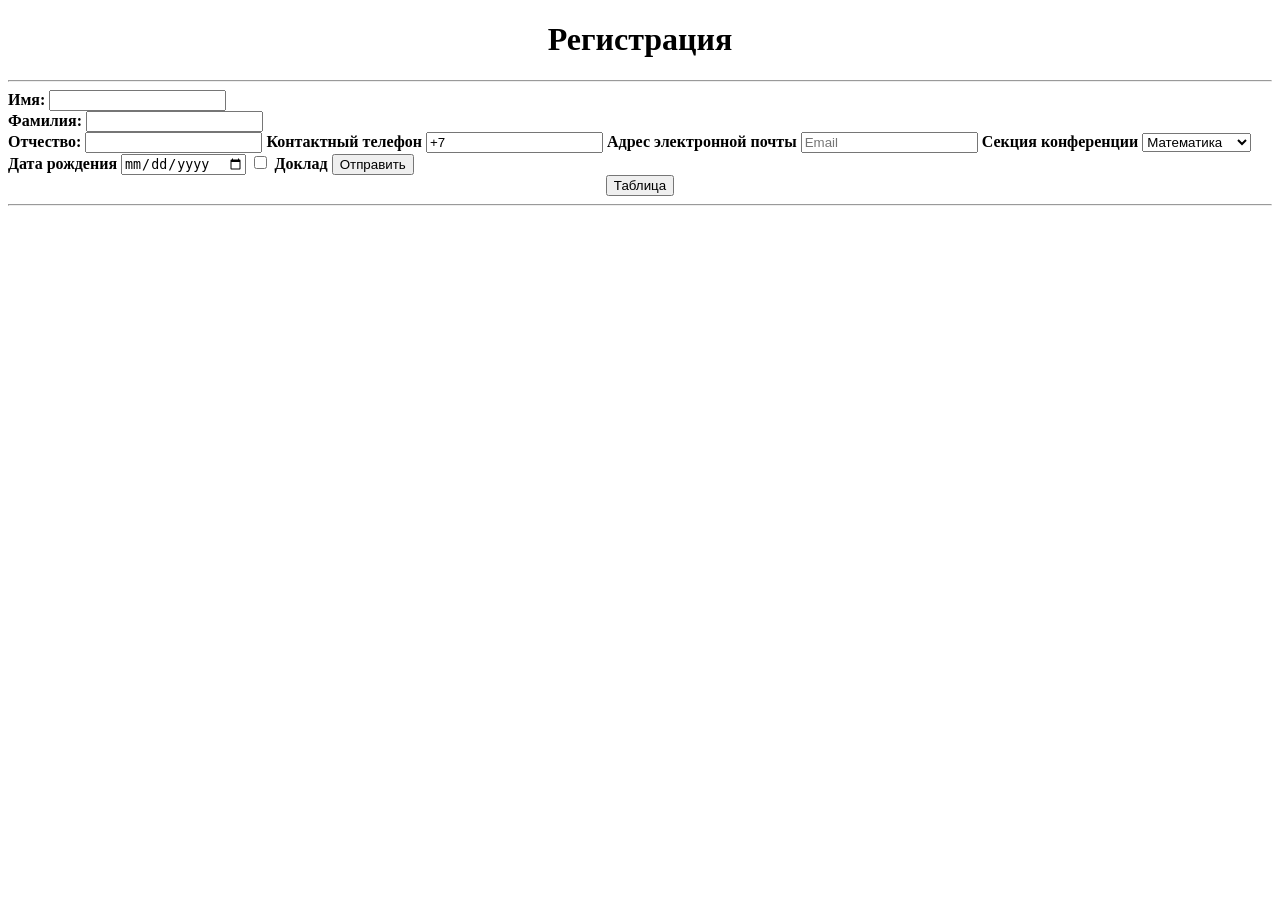
==== site/index.html @ 26e7b6c0 "Create index.html" ====
<!DOCTYPE html>
<html lang="en">
  <head>
    <meta charset="UTF-8" />
    <meta http-equiv="X-UA-Compatible" content="IE=edge" />
    <meta name="viewport" content="width=device-width, initial-scale=1.0" />
    <link rel="stylesheet" href="../css/style.css" />
    <link
      href="https://fonts.googleapis.com/css2?family=Source+Sans+Pro:wght@200;300&display=swap"
      rel="stylesheet"
    />
    <title>Регистрация участников конференции</title>
  </head>
  <body>
    <form action="/php/database.php" method="post">
      <div class="form-group">
        <div class="container">
          <center><h1>Регистрация</h1></center>
          <hr />
          <b>Имя:</b>
          <input
            type="text"
            name="name"
            id="name"
            pattern="^[А-Яа-яЁё]+$"
            required
          /><br />
          <b>Фамилия:</b>
          <input
            type="text"
            name="lastname"
            id="lastname"
            pattern="^[А-Яа-яЁё]+$"
            required
          /><br />
          <b>Отчество:</b>
          <input
            type="text"
            name="patronymic"
            pattern="[А-Яа-яЁё]+$"
            id="patronymic"
            required
          />

          <label for="phone"><b>Контактный телефон</b></label>
          <input
            type="tel"
            placeholder="Контактный телефон"
            name="number"
            id="number"
            pattern="\+7\s?[\(]{0,1}9[0-9]{2}[\)]{0,1}\s?\d{3}[-]{0,1}\d{2}[-]{0,1}\d{2}"
            value="+7"
            required
          />

          <label for="email"><b>Адрес электронной почты</b></label>
          <input
            type="email"
            placeholder="Email"
            name="email"
            id="email"
            required
          />

          <label for="section"><b>Секция конференции</b></label>
          <select name="section" id="section" required>
            <option value="Математика">Математика</option>
            <option value="Физика">Физика</option>
            <option value="Информатика">Информатика</option>
          </select>
          <label for="birthdate"><b>Дата рождения</b></label>
          <input type="date" name="date" id="date" />
          <input
            type="checkbox"
            id="check"
            onchange="showDoklad(this)"
            name="check"
          />
          <label for="doklad"><b>Доклад</b></label>
          <input type="text" id="doklad" name="doklad" style="display: none" />
          <input
            class="registerbtn"
            type="submit"
            value="Отправить"
            onclick="info()"
          />
          <center>
            <button
              class="registerbtn"
              formaction="/html/list_members.php"
              formnovalidate
            >
              Таблица
            </button>
          </center>
        </div>
        
        <hr />
      </div>
    </form>
  </body>
</html>
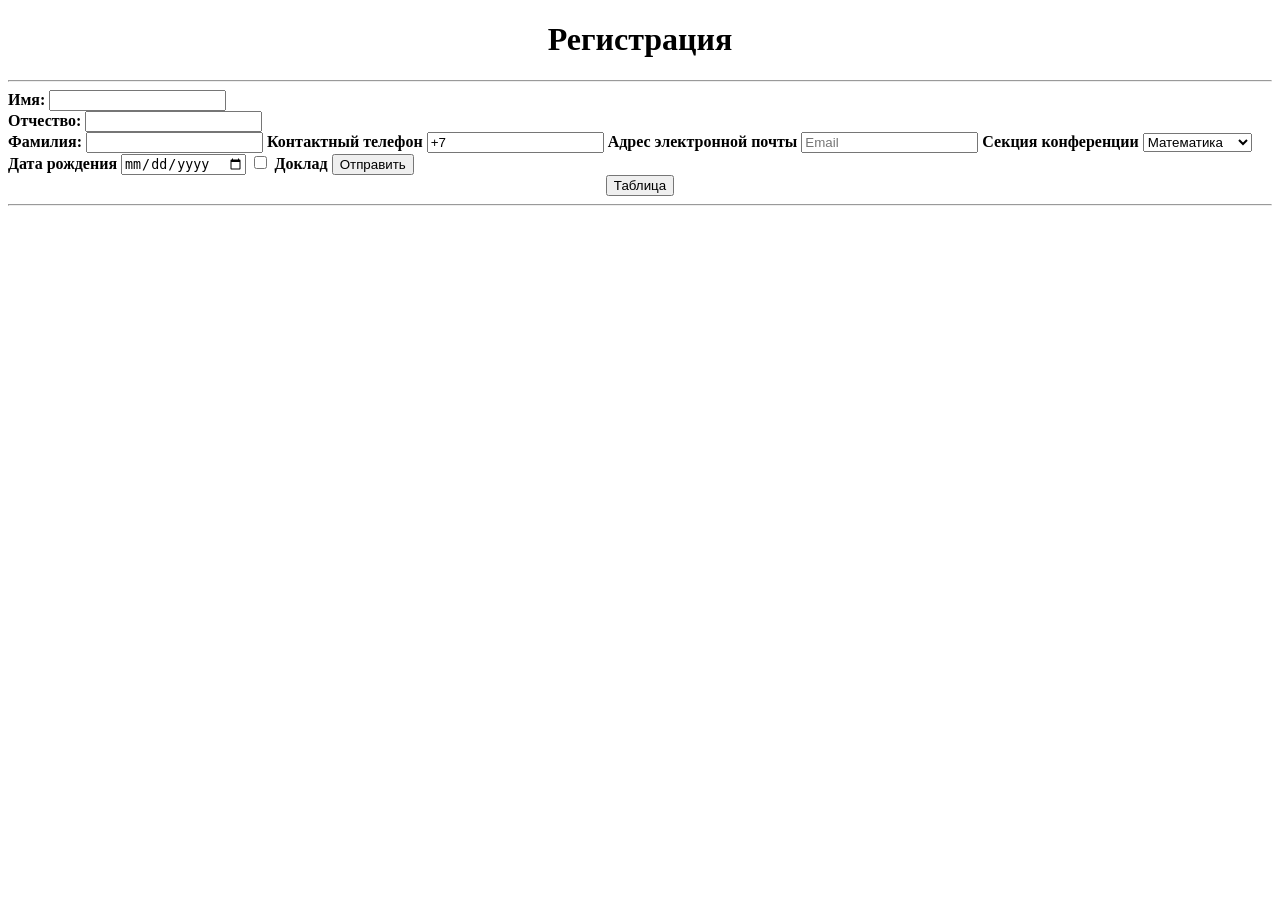
==== commit 0b6bfcc4: "Update index.html" ====
--- a/site/index.html
+++ b/site/index.html
@@ -25,20 +25,20 @@
             pattern="^[А-Яа-яЁё]+$"
             required
           /><br />
+          <b>Отчество:</b>
+          <input
+            type="text"
+            name="patronymic" 
+            id="patronymic" 
+            pattern="^[А-Яа-яЁё]+$"
+            required
+          /><br />
           <b>Фамилия:</b>
           <input
             type="text"
             name="lastname"
+            pattern="[А-Яа-яЁё]+$"
             id="lastname"
-            pattern="^[А-Яа-яЁё]+$"
-            required
-          /><br />
-          <b>Отчество:</b>
-          <input
-            type="text"
-            name="patronymic"
-            pattern="[А-Яа-яЁё]+$"
-            id="patronymic"
             required
           />
 
@@ -67,6 +67,9 @@
             <option value="Математика">Математика</option>
             <option value="Физика">Физика</option>
             <option value="Информатика">Информатика</option>
+            <option value="Биология">Биология</option>
+            <option value="Химия">Химия</option>
+            <option value="Литература">Литература</option>
           </select>
           <label for="birthdate"><b>Дата рождения</b></label>
           <input type="date" name="date" id="date" />
